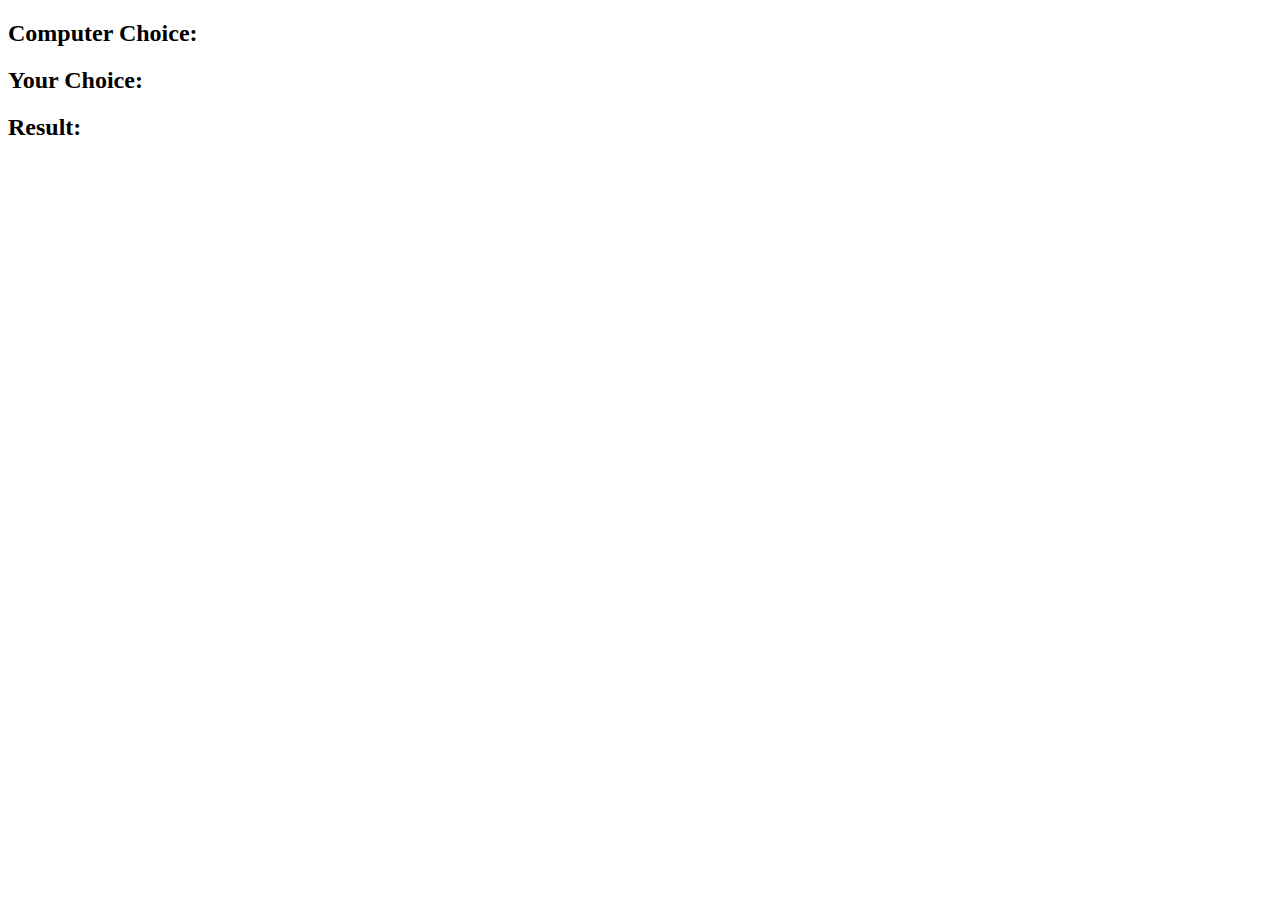
==== rock-paper-scissors/index.html @ 34ee24ac "start rock-paper-scissors" ====
<!DOCTYPE html>
<html lang="en">
<head>
    <meta charset="UTF-8">
    <meta http-equiv="X-UA-Compatible" content="IE=edge">
    <meta name="viewport" content="width=device-width, initial-scale=1.0">
    <title>Rock Paper Scissors Game</title>
</head>
<body>
    <h2>Computer Choice: <span id="computer-choice"></span></h2>
    <h2>Your Choice: <span id="computer-choice"></span></h2>
    <h2>Result: <span id="computer-choice"></span></h2>
    <script src="index.js" charset="UTF-8"></script>
</body>
</html>
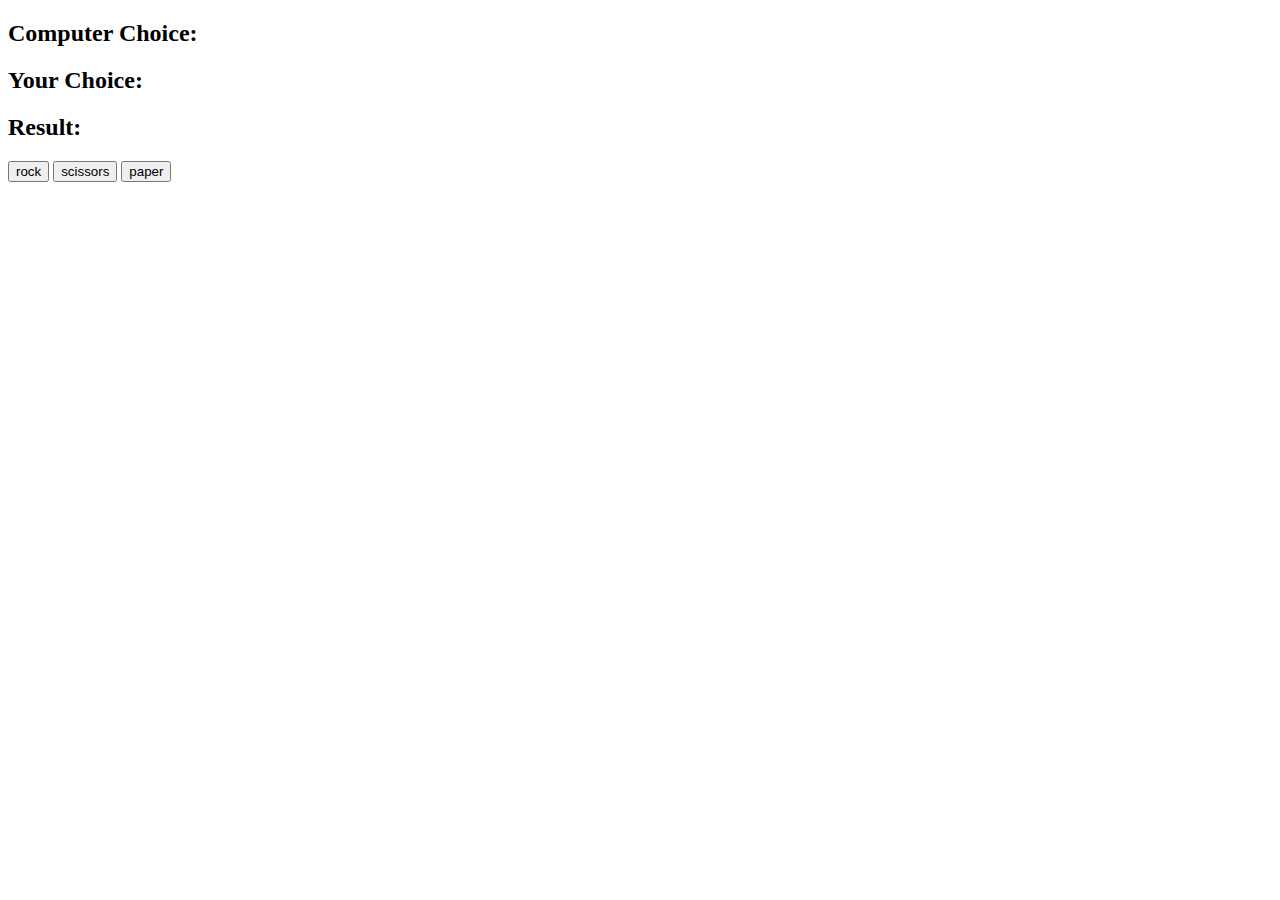
==== commit 1d948fe9: "make a base game" ====
--- a/rock-paper-scissors/index.html
+++ b/rock-paper-scissors/index.html
@@ -8,8 +8,12 @@
 </head>
 <body>
     <h2>Computer Choice: <span id="computer-choice"></span></h2>
-    <h2>Your Choice: <span id="computer-choice"></span></h2>
-    <h2>Result: <span id="computer-choice"></span></h2>
+    <h2>Your Choice: <span id="user-choice"></span></h2>
+    <h2>Result: <span id="result"></span></h2>
+
+    <button id="rock">rock</button>
+    <button id="scissors">scissors</button>
+    <button id="paper">paper</button>
     <script src="index.js" charset="UTF-8"></script>
 </body>
 </html>